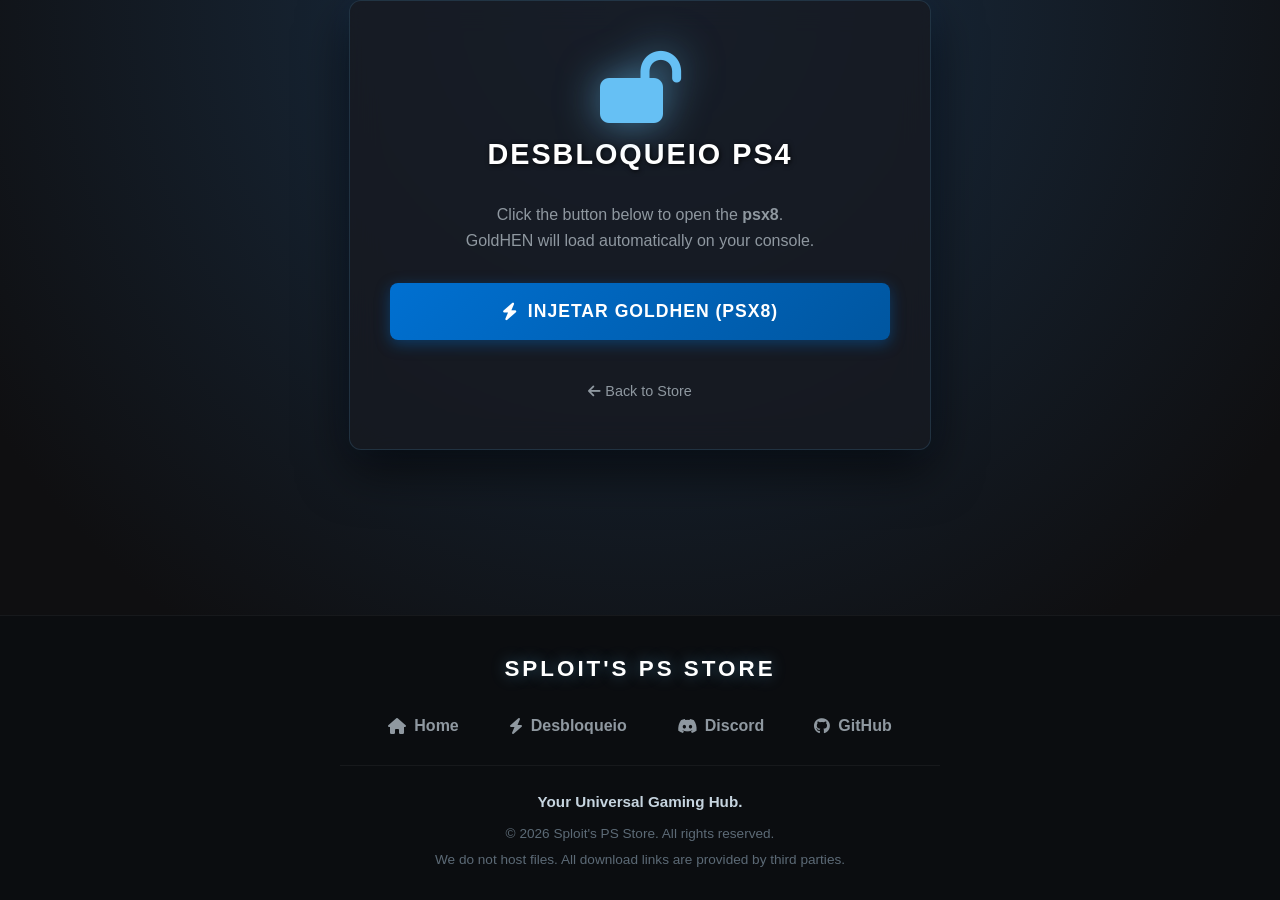
==== jb.html @ 640a6e40 "dd" ====
<!--jb.html-->
<!DOCTYPE html>
<html lang="pt-BR">

<head>
    <meta charset="UTF-8">
    <meta name="viewport" content="width=device-width, initial-scale=1.0">
    <title>PS4 Jailbreak - Sploit's PS Store</title>
    <link rel="stylesheet" href="https://cdnjs.cloudflare.com/ajax/libs/font-awesome/6.4.0/css/all.min.css">
    <link rel="stylesheet" href="jb.css">
    <link rel="stylesheet" href="responsive.css">
</head>

<body>

    <div class="jb-container">
        <i class="fa-solid fa-lock-open icon-lock"></i>

        <h1>Desbloqueio PS4</h1>

        <p>
            Click the button below to open the <strong>psx8</strong>.<br>
            GoldHEN will load automatically on your console.
        </p>

        <a href="https://psx8.github.io/" class="btn-jb" target="_blank">
            <i class="fa-solid fa-bolt"></i> Injetar GoldHEN (psx8)
        </a>

        <br>
        <a href="index.html" class="btn-voltar"><i class="fa-solid fa-arrow-left"></i> Back to Store</a>
    </div>

    <footer class="hub-footer">
        <div class="footer-content">
            <div class="footer-logo">
                Sploit's PS Store
            </div>

            <div class="footer-links">
                <a href="index.html"><i class="fa-solid fa-house"></i> Home</a>
                <a href="jb.html"><i class="fa-solid fa-bolt"></i> Desbloqueio</a>
                <a href="https://discord.gg/seu-link-aqui" target="_blank"><i class="fa-brands fa-discord"></i> Discord</a>
                <a href="https://github.com/Zer0G0ld/Sploit's-PS-Store" target="_blank"><i class="fa-brands fa-github"></i>
                    GitHub</a>
            </div>

            <div class="footer-info">
                <p>Your Universal Gaming Hub.</p>
                <p>&copy; 2026 Sploit's PS Store. All rights reserved.</p>
                <p>We do not host files. All download links are provided by third parties.</p>
            </div>
        </div>
    </footer>

    <script src="footer.js"></script>
</body> 

</html>
---- jb.css ----
/* jb.css */
:root {
    --bg-main: #0f0f11;
    --bg-panel: #1a2530;
    --ps-blue: #0070d1;
    --steam-blue: #66c0f4;
    --text-light: #c6d4df;
    --text-muted: #8f98a0;
}

body {
    /* Fundo com um gradiente radial azulado escuro */
    background: radial-gradient(circle at top, #1a2f45 0%, var(--bg-main) 70%);
    color: var(--text-light);
    font-family: 'Segoe UI', Tahoma, Geneva, Verdana, sans-serif;
    margin: 0;
    padding: 0;
    display: flex;
    flex-direction: column;
    align-items: center;
    justify-content: center;
    min-height: 100vh;
    text-align: center;
}

/* --- CARD DE DESBLOQUEIO --- */
.jb-container {
    background-color: rgba(23, 26, 33, 0.8);
    border: 1px solid rgba(102, 192, 244, 0.15);
    border-radius: 12px;
    padding: 50px 40px;
    max-width: 500px;
    width: 90%;
    box-shadow: 0 20px 50px rgba(0, 0, 0, 0.6), 0 0 30px rgba(0, 112, 209, 0.1);
    backdrop-filter: blur(15px);
    display: flex;
    flex-direction: column;
    align-items: center;
}

/* Ícone de Cadeado Aberto */
.icon-lock {
    font-size: 4.5em;
    margin-bottom: 15px;
    color: var(--steam-blue);
    filter: drop-shadow(0 0 20px rgba(102, 192, 244, 0.6));
    animation: pulse 2s infinite;
}

/* Animação do cadeado batendo (opcional) */
@keyframes pulse {
    0% { transform: scale(1); opacity: 0.8; }
    50% { transform: scale(1.05); opacity: 1; }
    100% { transform: scale(1); opacity: 0.8; }
}

h1 { 
    color: white; 
    text-transform: uppercase; 
    letter-spacing: 2px;
    font-size: 1.8em;
    margin: 0 0 15px 0;
    font-weight: 700;
    text-shadow: 1px 1px 5px rgba(0,0,0,0.8);
}

p { 
    color: var(--text-muted); 
    font-size: 1em; 
    line-height: 1.6;
    margin-bottom: 30px;
}

/* --- O NOVO BOTÃO --- */
.btn-jb {
    display: flex;
    align-items: center;
    justify-content: center;
    gap: 10px;
    /* Gradiente azul tecnológico */
    background: linear-gradient(135deg, var(--ps-blue), #0056a0);
    color: white;
    padding: 18px 40px;
    text-decoration: none;
    border-radius: 8px;
    font-size: 1.1em;
    font-weight: bold;
    transition: all 0.3s ease;
    outline: none;
    border: none;
    width: 100%;
    box-sizing: border-box;
    box-shadow: 0 4px 15px rgba(0, 112, 209, 0.4);
    text-transform: uppercase;
    letter-spacing: 1px;
}

.btn-jb:hover, .btn-jb:focus {
    /* Efeito ao passar o mouse / focar com controle do PS4 */
    background: linear-gradient(135deg, #0084ff, #0070d1);
    transform: translateY(-3px);
    box-shadow: 0 8px 25px rgba(0, 112, 209, 0.6);
    color: white;
    /* Borda sutil em vez daquela grossa branca */
    outline: 2px solid var(--steam-blue); 
}

.btn-voltar {
    display: inline-block;
    margin-top: 25px;
    color: var(--text-muted);
    text-decoration: none;
    font-size: 0.9em;
    transition: color 0.2s;
}

.btn-voltar:hover, .btn-voltar:focus {
    color: var(--steam-blue);
    outline: none;
    text-shadow: 0 0 10px rgba(102, 192, 244, 0.5);
}

/* --- RODAPÉ (FOOTER) --- */
.hub-footer {
    background-color: #0b0d10; 
    border-top: 1px solid rgba(255, 255, 255, 0.05);
    width: 100%;
    padding: 40px 20px 30px 20px;
    margin-top: auto; /* Empurra o footer para o final */
    display: flex;
    justify-content: center;
    box-sizing: border-box;
}

.footer-content {
    display: flex;
    flex-direction: column;
    align-items: center;
    max-width: 1200px;
    width: 100%;
    gap: 25px;
    text-align: center;
}

.footer-logo {
    font-size: 1.4em;
    font-weight: 900;
    color: white;
    letter-spacing: 3px;
    text-transform: uppercase;
    text-shadow: 0 0 15px rgba(102, 192, 244, 0.4); 
    margin-bottom: 5px;
}

.footer-links {
    display: flex;
    gap: 30px; 
    align-items: center;
    justify-content: center;
}

.footer-links a {
    color: var(--text-muted);
    text-decoration: none;
    font-size: 1em;
    font-weight: 600;
    transition: all 0.3s ease;
    display: flex;
    align-items: center;
    gap: 8px; 
    padding: 5px 10px;
}

.footer-links a:hover, .footer-links a:focus {
    color: var(--steam-blue);
    transform: translateY(-2px); 
    outline: none;
    text-shadow: 0 0 10px rgba(102, 192, 244, 0.5);
}

.footer-info {
    display: flex;
    flex-direction: column;
    gap: 5px;
    border-top: 1px solid rgba(255, 255, 255, 0.05); 
    padding-top: 25px;
    width: 100%;
    max-width: 600px;
}

.footer-info p {
    margin: 0;
    color: #5c6a76; 
    font-size: 0.85em;
    line-height: 1.5;
}

.footer-info p:first-child {
    color: var(--text-light);
    font-weight: 600;
    font-size: 0.95em;
    margin-bottom: 5px;
}

/* Responsividade */
@media (max-width: 600px) {
    .footer-links {
        flex-direction: column; 
        gap: 15px;
    }
    .jb-container {
        padding: 30px 20px;
    }
}
---- responsive.css ----
/* =====================================================
   Sploit's PS Store - responsive.css (Mobile First)
   ===================================================== */

/* REGRAS GERAIS DO MOBILE */
@media (max-width: 800px) {
    /* --- HEADER --- */
    .hub-header {
        display: flex;
        justify-content: space-between;
        align-items: center;
        padding: 15px 20px;
        height: 65px;
        background-color: var(--bg-header);
        position: sticky;
        top: 0;
        z-index: 900;
    }

    .logo { font-size: 1.4em; margin: 0; font-weight: 900; }
    .hub-header > .header-actions { display: none; }

    /* ESCONDE O MENU ORIGINAL (NÃO TOCA NELE) */
    .nav-plataformas { display: none !important; }

    /* --- BOTÃO 3 BARRAS --- */
    .mobile-menu-btn {
        display: flex;
        flex-direction: column;
        justify-content: space-around;
        width: 28px;
        height: 22px;
        background: transparent;
        border: none;
        z-index: 1000;
        padding: 0;
    }
    .mobile-menu-btn span {
        width: 100%;
        height: 2.5px;
        background-color: white;
        border-radius: 2px;
    }

    /* =========================================
       O NOVO MENU MOBILE (Criado via JS)
       ========================================= */
    .mobile-menu-overlay {
        display: flex;
        flex-direction: column;
        position: fixed;
        top: 0;
        right: -100%;
        width: 100%;
        height: 100vh;
        background-color: #0b0e14;
        padding: 20px;
        z-index: 999;
        transition: right 0.3s ease-in-out;
        overflow-y: auto;
        box-sizing: border-box;
        gap: 15px;
    }

    .mobile-menu-overlay.open {
        right: 0;
    }

    /* Cabeçalho do Menu */
    .mobile-menu-header {
        display: flex;
        justify-content: space-between;
        align-items: center;
        margin-bottom: 10px;
        padding-bottom: 15px;
        border-bottom: 1px solid rgba(255,255,255,0.05);
    }
    .menu-logo { font-size: 1.3em; font-weight: 900; color: white; letter-spacing: 1px; }
    .mobile-close-btn {
        background: rgba(255,255,255,0.1); border: none; color: white;
        font-size: 1.2em; width: 40px; height: 40px;
        display: flex; align-items: center; justify-content: center;
        border-radius: 50%;
    }

    /* Quadrados (PC, PS5, PS4, PS3) */
    .menu-grid {
        display: grid;
        grid-template-columns: 1fr 1fr;
        gap: 10px;
    }
    .menu-grid a {
        height: 65px;
        background: #1c2e4a;
        border-radius: 12px;
        display: flex; align-items: center; justify-content: center;
        font-size: 1.1em; font-weight: bold; color: white;
        text-decoration: none;
    }

    /* Lista (PS2, PSP, XBOX, etc) */
    .menu-list {
        display: flex;
        flex-direction: column;
    }
    .menu-list a {
        height: 55px;
        background: transparent;
        border-bottom: 1px solid rgba(255,255,255,0.08);
        display: flex; align-items: center;
        padding-left: 15px;
        font-size: 1em; font-weight: 600; color: #c6d4df;
        text-decoration: none;
    }

    /* Botões de Ação */
    .menu-actions {
        display: flex;
        flex-direction: column;
        gap: 10px;
        margin-top: 10px;
    }
    .menu-actions .btn-desbloquear {
        display: flex; align-items: center; justify-content: center;
        background: linear-gradient(135deg, #ff4d5e, #d90429); color: white;
        height: 60px; border-radius: 12px; font-weight: bold;
        font-size: 1.1em; text-decoration: none;
    }
    .menu-actions .btn-discord {
        display: flex; align-items: center; justify-content: center;
        background: #5865F2; color: white;
        height: 60px; border-radius: 12px; font-weight: bold;
        font-size: 1.1em; text-decoration: none; gap: 8px;
    }

    /* =========================================
       AJUSTES DO CONTEÚDO (HOME / LOJA)
       ========================================= */
    .hub-main { padding: 20px 15px; }
    
    .search-input {
        padding: 14px 15px 14px 45px; font-size: 1em; border-radius: 8px;
        background-color: #151b24; border: 1px solid rgba(255,255,255,0.05);
    }
    .search-icon { left: 18px; color: #8f98a0; }
    
    .prateleira-header { align-items: center; border-bottom: none; margin-bottom: 15px; }
    .prateleira-header h2 { font-size: 1.3em; white-space: nowrap; }
    .ver-mais { font-size: 0.85em; }
    
    .scroll-horizontal { gap: 12px; padding-top: 5px; padding-bottom: 15px; }
    .game-card { min-width: 140px; max-width: 140px; border-radius: 12px; border: none; }
    .cover-wrapper { border-radius: 12px; aspect-ratio: 3 / 4; }
    .game-title { font-size: 0.9em; text-align: center; -webkit-line-clamp: 1; font-weight: bold; }
    .download-btn { display: none; }

    /* Catalogue */
    .catalogo-header { flex-direction: column; align-items: stretch; gap: 10px; }
    .catalogo-header h2 { font-size: 1.3em !important; }
    .btn-toggle { width: 100%; padding: 12px; border-radius: 8px; background-color: #151b24; font-weight: bold; }
    
    .loja-container.grid-view { display: flex; flex-direction: column; gap: 12px; }
    .loja-container.grid-view .game-card {
        flex-direction: row; min-width: 100%; max-width: 100%; height: 90px;
        background-color: #151b24; border-radius: 8px; border: none;
    }
    .loja-container.grid-view .cover-wrapper { width: 75px; min-width: 75px; height: 100%; border-radius: 8px 0 0 8px; aspect-ratio: auto; }
    .loja-container.grid-view .game-info { flex-direction: row; align-items: center; justify-content: space-between; padding: 0 15px; width: 100%; }
    .loja-container.grid-view .game-title { font-size: 0.95em; text-align: left; -webkit-line-clamp: 2; margin-bottom: 0; }
    .loja-container.grid-view .download-btn {
        display: flex; width: 90px; min-width: 90px; padding: 10px 5px; font-size: 0.75em;
        border-radius: 8px; background: rgba(102, 192, 244, 0.1); border: 1px solid rgba(102, 192, 244, 0.3);
    }
}

/* =========================================
   FOOTER RESPONSIVO (MOBILE)
   ========================================= */
/* =========================================
   FOOTER RESPONSIVO (MOBILE) - CORRIGIDO
   ========================================= */
@media (max-width: 800px) {
    .hub-footer {
        padding: 30px 15px 25px 15px;
        margin-top: 30px;
        width: 100%;
        box-sizing: border-box;
    }

    .footer-content {
        display: flex;
        flex-direction: column;
        align-items: center;
        gap: 20px;
        width: 100%;
    }

    .footer-logo {
        font-size: 1.3em;
        letter-spacing: 2px;
        margin-bottom: 0;
    }

    /* Transforma a lista de links em um Grid de 2 colunas */
    .footer-links {
        display: grid;
        grid-template-columns: 1fr 1fr; /* 2 colunas perfeitas */
        gap: 10px;
        width: 100%;
        max-width: 400px; /* Não deixa espalhar demais em tablets */
        margin: 0 auto;
    }

    /* Estilo dos botões do footer */
    .footer-links a {
        display: flex;
        align-items: center;
        justify-content: center;
        background: rgba(255, 255, 255, 0.03);
        border: 1px solid rgba(255, 255, 255, 0.08);
        padding: 12px 10px;
        border-radius: 8px;
        font-size: 0.85em;
        height: auto; /* Remove altura fixa */
        margin: 0; /* Remove margens que causavam o vazamento */
        box-sizing: border-box;
    }

    /* Ajuste para telas muito pequenas (1 coluna) */
    @media (max-width: 400px) {
        .footer-links {
            grid-template-columns: 1fr; /* 1 coluna */
        }
    }

    .footer-info {
        padding-top: 20px;
        gap: 8px;
        border-top: 1px solid rgba(255, 255, 255, 0.05);
        width: 100%;
        max-width: 400px;
        margin: 0 auto;
        text-align: center;
    }

    .footer-info p {
        font-size: 0.8em;
        line-height: 1.4;
        margin: 0;
    }

    .footer-info p:first-child {
        font-size: 0.9em;
        margin-bottom: 5px;
    }
}
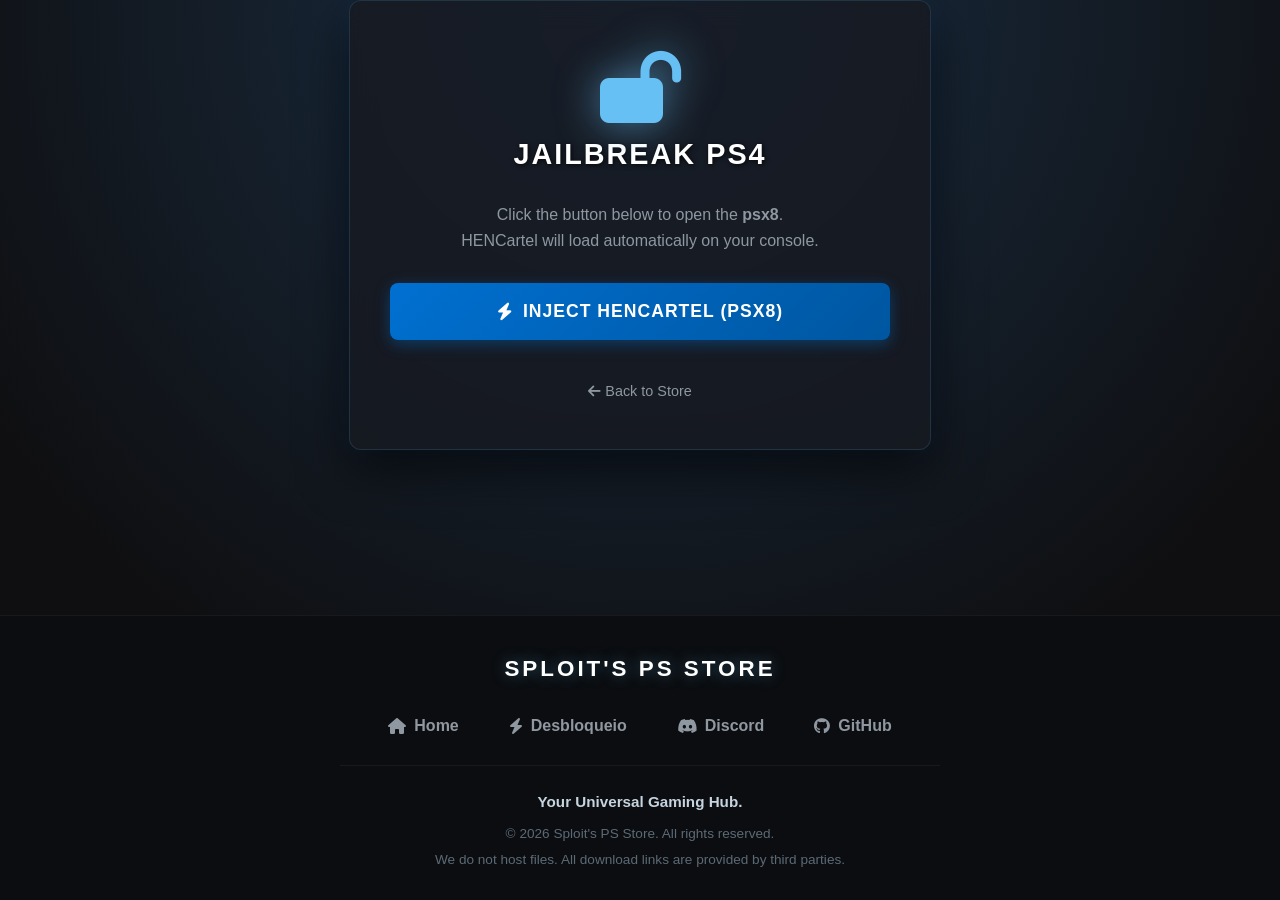
==== commit 03f870ff: "Update jb.html" ====
--- a/jb.html
+++ b/jb.html
@@ -16,15 +16,15 @@
     <div class="jb-container">
         <i class="fa-solid fa-lock-open icon-lock"></i>
 
-        <h1>Desbloqueio PS4</h1>
+        <h1>Jailbreak PS4</h1>
 
         <p>
             Click the button below to open the <strong>psx8</strong>.<br>
-            GoldHEN will load automatically on your console.
+            HENCartel will load automatically on your console.
         </p>
 
         <a href="https://psx8.github.io/" class="btn-jb" target="_blank">
-            <i class="fa-solid fa-bolt"></i> Injetar GoldHEN (psx8)
+            <i class="fa-solid fa-bolt"></i> Inject HENCartel (psx8)
         </a>
 
         <br>
@@ -56,4 +56,4 @@
     <script src="footer.js"></script>
 </body> 
 
-</html>+</html>
